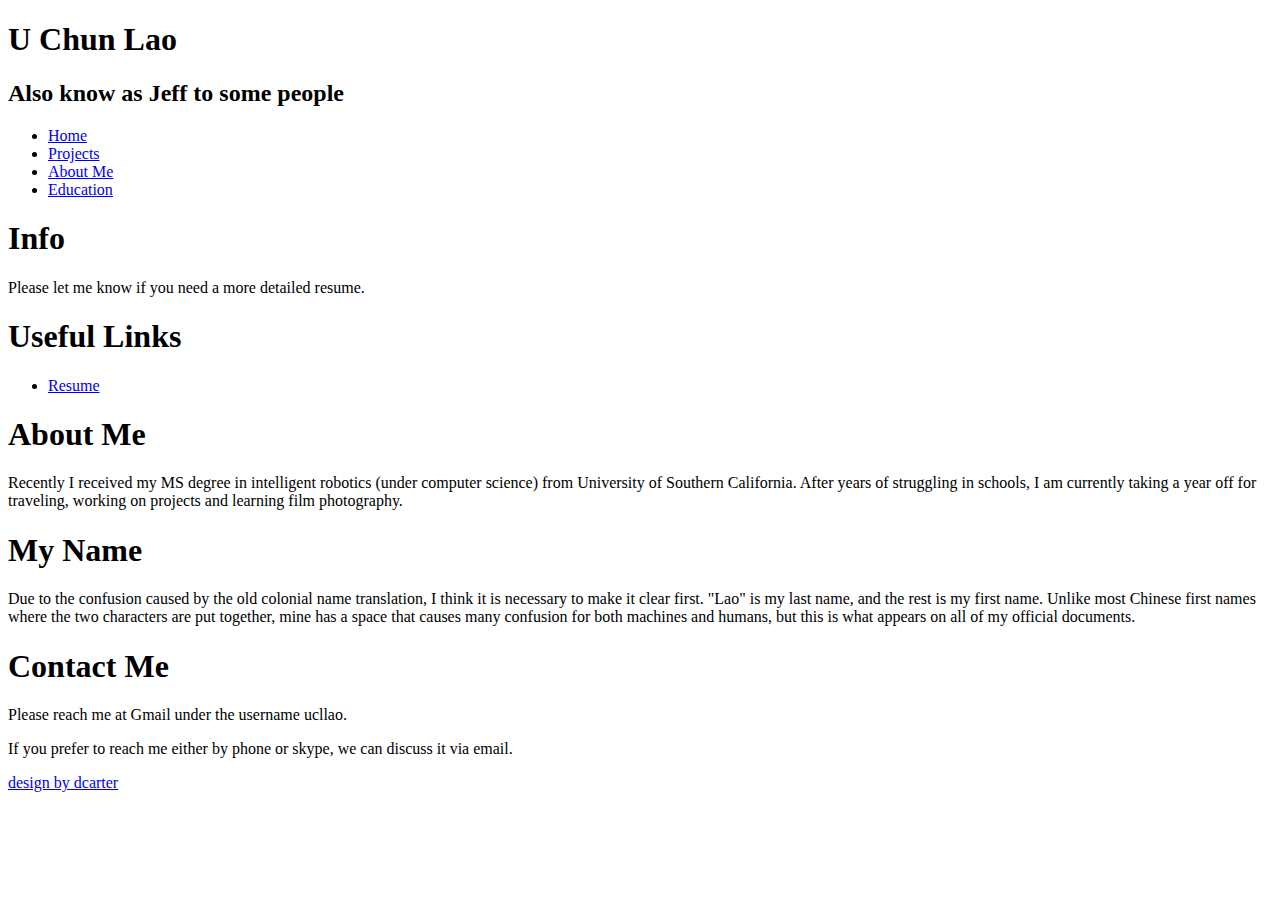
==== index.html @ 54ef6953 "Move about me to about_me; Move contact to index; Remove contact page; Add resume" ====
<!DOCTYPE html PUBLIC "-//W3C//DTD XHTML 1.1//EN" "http://www.w3.org/TR/xhtml11/DTD/xhtml11.dtd">
<html xmlns="http://www.w3.org/1999/xhtml" xml:lang="en">

<head>
  <title>U Chun Lao</title>
  <meta name="description" content="U Chun Lao's page" />
  <meta name="keywords" content="home page" />
  <meta http-equiv="content-type" content="text/html; charset=iso-8859-1" />
  <link rel="stylesheet" type="text/css" href="style/style.css" />
</head>

<body>
  <div id="main">
    <div id="links"></div>
    <div id="header">
      <div id="logo">
        <div id="logo_text">
          <!-- class="green", allows you to change the colour of the text - other classes are: "green", "orange", "red", "purple" and "yellow" -->
          <h1>U Chun Lao</h1>
          <h2>Also know as Jeff to some people</h2>
        </div>
      </div>
      <div id="menubar">
        <ul id="menu">
          <!-- put class="tab_selected" in the li tag for the selected page - to highlight which page you're on -->
          <li class="tab_selected"><a href="index.html">Home</a></li>
          <li><a href="projects.html">Projects</a></li>
          <li><a href="about_me.html">About Me</a></li>
          <li><a href="education.html">Education</a></li>
          <!-- <li><a href="contact.html">Contact Me</a></li> -->
        </ul>
      </div>
    </div>
    <div id="site_content">
      <div class="sidebar">
        <!-- insert your sidebar items here -->
        <h1>Info</h1>
        <p>Please let me know if you need a more detailed resume.</p>
        <h1>Useful Links</h1>
        <ul>
          <li><a href="resume.pdf">Resume</a></li>
 
        </ul>
        
      </div>
      <div id="content">
        <h1>About Me</h1>
        <p>Recently I received my MS degree in intelligent robotics (under computer science) from University of Southern California. After years of struggling in schools, I am currently taking a year off for traveling, working on projects and learning film photography.</p>

        <h1>My Name</h1>
        <p>Due to the confusion caused by the old colonial name translation, I think it is necessary to make it clear first. "Lao" is my last name, and the rest is my first name. Unlike most Chinese first names where the two characters are put together, mine has a space that causes many confusion for both machines and humans, but this is what appears on all of my official documents.</p>
        
        <!-- insert the page content here -->
        
        <h1>Contact Me</h1>
        <p>Please reach me at Gmail under the username ucllao.</p>
        <p>If you prefer to reach me either by phone or skype, we can discuss it via email.<p>
      </div>
    </div>
    <div id="footer"><a href="http://www.dcarter.co.uk">design by dcarter</a></div>
    <!-- <div id="footer">Copyright &copy; Company Name. All Rights Reserved. | <a href="http://validator.w3.org/check?uri=referer">XHTML</a> | <a href="http://jigsaw.w3.org/css-validator/check/referer">CSS</a> | <a href="http://www.dcarter.co.uk">design by dcarter</a></div> -->
  </div>
</body>
</html>
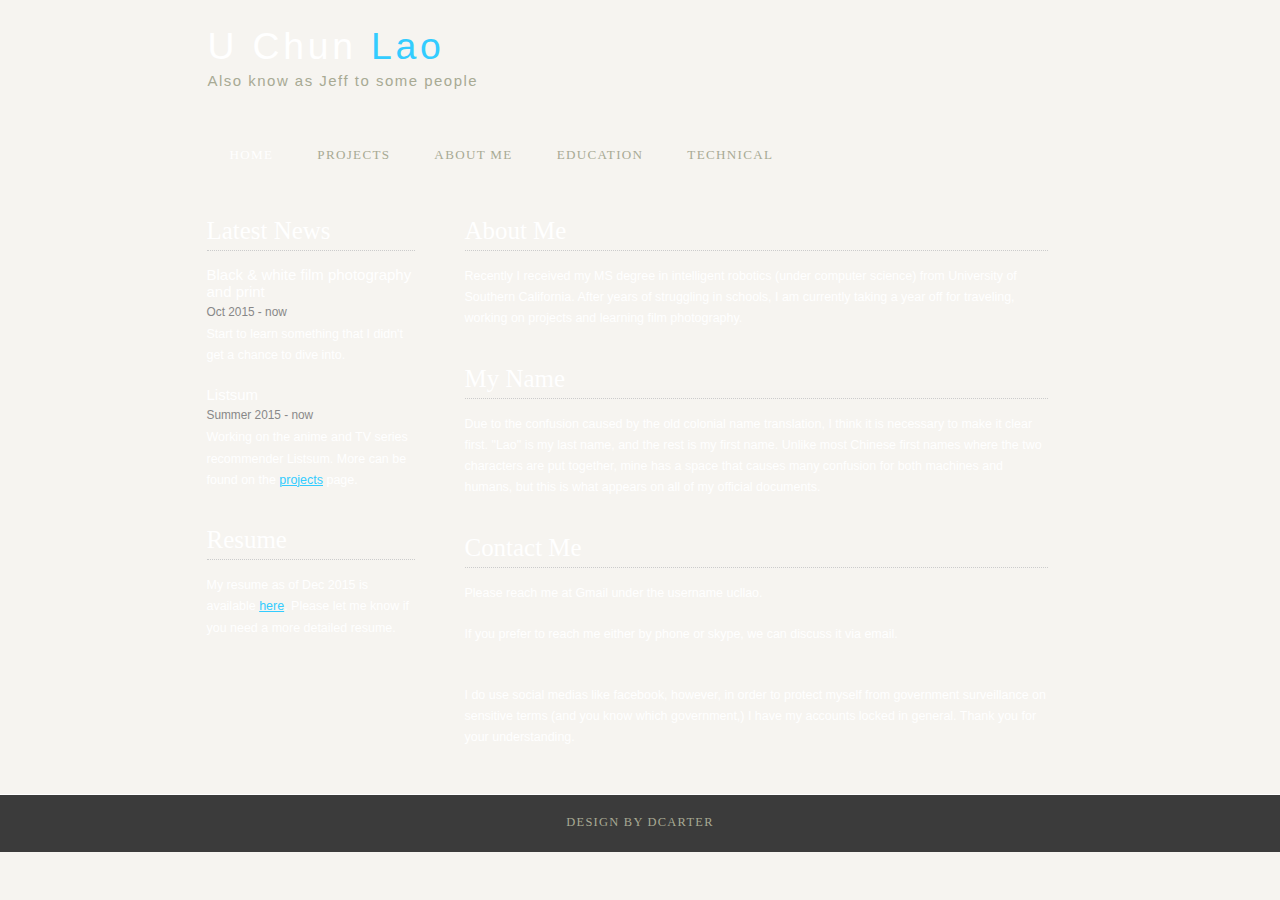
==== commit a5168041: "Add latest news, contact me on index; resume section to all pages; Add technical page." ====
--- a/index.html
+++ b/index.html
@@ -16,7 +16,7 @@
       <div id="logo">
         <div id="logo_text">
           <!-- class="green", allows you to change the colour of the text - other classes are: "green", "orange", "red", "purple" and "yellow" -->
-          <h1>U Chun Lao</h1>
+          <h1>U Chun <span class="blue">Lao</span></h1>
           <h2>Also know as Jeff to some people</h2>
         </div>
       </div>
@@ -27,20 +27,27 @@
           <li><a href="projects.html">Projects</a></li>
           <li><a href="about_me.html">About Me</a></li>
           <li><a href="education.html">Education</a></li>
-          <!-- <li><a href="contact.html">Contact Me</a></li> -->
+          <li><a href="about.html">Technical</a></li>
         </ul>
       </div>
     </div>
     <div id="site_content">
       <div class="sidebar">
         <!-- insert your sidebar items here -->
-        <h1>Info</h1>
-        <p>Please let me know if you need a more detailed resume.</p>
-        <h1>Useful Links</h1>
-        <ul>
-          <li><a href="resume.pdf">Resume</a></li>
- 
-        </ul>
+        <h1>Latest News</h1>
+        
+        <h2>Black & white film photography and print</h2>
+        <h3 class="nopad">Oct 2015 - now</h3>
+        <p>Start to learn something that I didn't get a chance to dive into.</p>
+
+        <h2>Listsum</h2>
+        <h3 class="nopad">Summer 2015 - now</h3>
+        <p>Working on the anime and TV series recommender Listsum. More can be found on the <a href="projects.html" class="nostar">projects</a> page.</p>
+        
+
+        <h1>Resume</h1>
+        <p>My resume as of Dec 2015 is available <a href="resume.pdf">here</a>. Please let me know if you need a more detailed resume.</p>
+        
         
       </div>
       <div id="content">
@@ -55,6 +62,7 @@
         <h1>Contact Me</h1>
         <p>Please reach me at Gmail under the username ucllao.</p>
         <p>If you prefer to reach me either by phone or skype, we can discuss it via email.<p>
+        <p>I do use social medias like facebook, however, in order to protect myself from government surveillance on sensitive terms (and you know which government,) I have my accounts locked in general. Thank you for your understanding.</p>
       </div>
     </div>
     <div id="footer"><a href="http://www.dcarter.co.uk">design by dcarter</a></div>
--- a/style/style.css
+++ b/style/style.css
@@ -0,0 +1,311 @@
+html
+{ height: 100%;}
+
+*
+{ margin: 0;
+  padding: 0;}
+
+body
+{ font: normal .78em arial, sans-serif;
+  background: #F6F4F0 url(pattern.png);
+  color: #FFF;}
+
+p
+{ padding: 0 0 20px 0;
+  line-height: 1.7em;}
+
+img
+{ border: 0;}
+
+h1, h2, h3, h4, h5, h6 
+{ color: #FFF;
+  padding: 0 0 5px 0;}
+
+h1, h4
+{ font: normal 200% serif, arial;
+  margin: 0 0 15px 0;
+  padding: 15px 20px 5px 0;
+  border-bottom: 1px dotted #CCC;
+  color: #FFF;}
+
+h2, h5
+{ padding: 0 0 5px 0;
+  font: normal 120% arial;
+  /*text-transform: uppercase;*/
+  letter-spacing: 0;}
+
+h3, h6
+{ color: #888;
+  font: normal 95% arial;
+  letter-spacing: 0;}
+
+h3:not(.nopad), h6
+{ padding: 0 0 15px 0;}
+
+h4
+{ color: #FFF;}
+
+h5, h6
+{ color: #FFF;}
+
+a, a:hover
+{ outline: none;
+  text-decoration: underline;
+  color: #33CCFF;}
+
+a:hover
+{ text-decoration: none;}
+
+.left
+{ float: left;
+  width: auto;
+  margin-right: 10px;}
+
+.right
+{ float: right; 
+  width: auto;
+  margin-left: 10px;}
+
+.center
+{ display: block;
+  text-align: center;
+  margin: 20px auto;}
+
+blockquote
+{ margin: 20px 0; 
+  padding: 10px 20px 0 20px;
+  border: 1px solid #E5E5DB;
+  background: #FFF;}
+
+ul
+{ margin: 2px 0 22px 17px;}
+
+ul li
+{ list-style-type: circle;
+  margin: 0 0 6px 0; 
+  padding: 0 0 4px 5px;}
+
+ol
+{ margin: 8px 0 22px 20px;}
+
+ol li
+{ margin: 0 0 11px 0;}
+
+#main, #logo, #menubar, #site_content, #footer
+{ margin-left: auto; 
+  margin-right: auto;}
+
+#header
+{ background: url(back.png) repeat-x;
+  height: 174px;}
+
+#logo
+{ width: 865px;
+  position: relative;
+  height: 124px;}
+
+#logo #logo_text 
+{ position: absolute; 
+  top: 10px;
+  left: 0;}
+
+#logo h1, #logo h2
+{ font: normal 300% "century gothic", arial, sans-serif;
+  border-bottom: 0;
+  text-transform: none;
+  letter-spacing: 0.1em;
+  margin: 0;}
+
+#logo_text h1
+{ padding: 15px 0 0 0;
+  color: #FFF;}
+
+#logo_text h2
+{ font-size: 120%;
+  padding: 4px 0 0 0;
+  color: #A8AA94;}
+
+#menubar
+{ width: 870px;
+  height: 38px;
+  padding-top: 8px;
+  padding-left: 5px;} 
+
+ul#menu
+{ float: left;
+  margin: 0;}
+
+ul#menu li
+{ float: left;
+  margin: 5px 0 0 0;
+  padding: 0 0 0 6px;
+  list-style: none;}
+
+ul#menu li a
+{ letter-spacing: 0.1em;
+  font-family: serif;
+  font-size: 105%;
+  display: block; 
+  float: left; 
+  height: 20px;
+  text-decoration: none; 
+  padding: 10px 22px 5px 16px;
+  text-align: center;
+  color: #A8AA94;
+  text-transform: uppercase;} 
+
+ul#menu li.tab_selected a
+{ height: 25px;
+  padding: 8px 22px 5px 16px;}
+
+ul#menu li.tab_selected
+{ margin: 7px 0 0 0;
+  background: url(tabs.png) no-repeat 0 0;}
+
+ul#menu li.tab_selected a, ul#menu li.tab_selected a:hover
+{ background: url(tabs.png) no-repeat 100% 0;
+  color: #FFF;}
+
+ul#menu li a:hover
+{ color: #FFF;}
+
+#site_content
+{ width: 875px;
+  overflow: hidden;
+  margin: 0 auto 0 auto;
+  padding: 25px 0;} 
+
+.sidebar
+{ float: left;
+  width: 208px;
+  padding: 0 30px 0 4px;}
+
+.sidebar ul
+{ width: 178px; 
+  padding: 4px 0 0 0; 
+  margin: 4px 0 30px 0;}
+
+.sidebar ul.bullet li
+{ list-style-type: circle; }
+
+.sidebar li
+{ list-style: none; 
+  padding: 0 0 7px 0; }
+
+.sidebar li a:not(.nostar), .sidebar li a:not(.nostar):hover
+{ padding: 0 0 0 25px;
+  display: block;
+  background: transparent url(link.png) no-repeat left center;} 
+
+.sidebar li a.selected
+{ color: #444;} 
+
+#content
+{ text-align: left;
+  width: 583px;
+  float: left;
+  padding: 0 0 0 20px;}
+
+#footer
+{ width: 100%;
+  font-family: serif;
+  height: 33px;
+  padding: 20px 0 4px 0;
+  margin-bottom: 20px;
+  text-align: center; 
+  background: #3B3B3B;
+  color: #A8AA94;
+  border-top: 1px solid #FFF;
+  text-transform: uppercase;
+  letter-spacing: 0.1em;}
+
+#footer a
+{ color: #A8AA94;
+  text-decoration: none;}
+
+#footer a:hover
+{ color: #FFF;
+  text-decoration: none;}
+
+.yellow
+{ color: #F7C015;}
+
+.blue
+{ color: #33CCFF;}
+
+.orange
+{ color: #FF7A0F;}
+
+.red
+{ color: #C80500;}
+
+.purple
+{ color: #EB0FFF;}
+
+.green
+{ color: #A4AA04;}
+
+.form_settings
+{ margin: 15px 0 0 0;}
+
+.form_settings p
+{ padding: 0 0 4px 0;}
+
+.form_settings span
+{ float: left; 
+  width: 200px; 
+  text-align: left;}
+  
+.form_settings input, .form_settings textarea
+{ padding: 6px; 
+  width: 299px; 
+  font: 100% arial; 
+  border: 1px solid #E5E5DB; 
+  background: #FFF; 
+  color: #47433F;}
+  
+.form_settings .submit
+{ font: 100% arial; 
+  border: 1px solid; 
+  width: 99px; 
+  margin: 0 0 0 215px; 
+  height: 36px;
+  padding: 5px;
+  cursor: pointer; 
+  background: #444; 
+  color: #FFF;}
+
+.form_settings textarea, .form_settings select
+{ font: 100% arial; 
+  width: 299px;}
+
+.form_settings select
+{ width: 304px;}
+
+.form_settings .checkbox
+{ margin: 4px 0; 
+  padding: 0; 
+  width: 14px;
+  border: 0;
+  background: none;}
+
+.separator
+{ width: 100%;
+  height: 0;
+  border-top: 1px solid #D9D5CF;
+  border-bottom: 1px solid #FFF;
+  margin: 0 0 20px 0;}
+  
+table
+{ margin: 10px 0 30px 0;}
+
+table tr th, table tr td
+{ text-align: left;
+  background: #595959;
+  color: #FFF;
+  padding: 7px 4px;}
+  
+table tr td
+{ background: #CCCCCC;
+  color: #47433F;
+  border-top: 1px solid #FFF;}
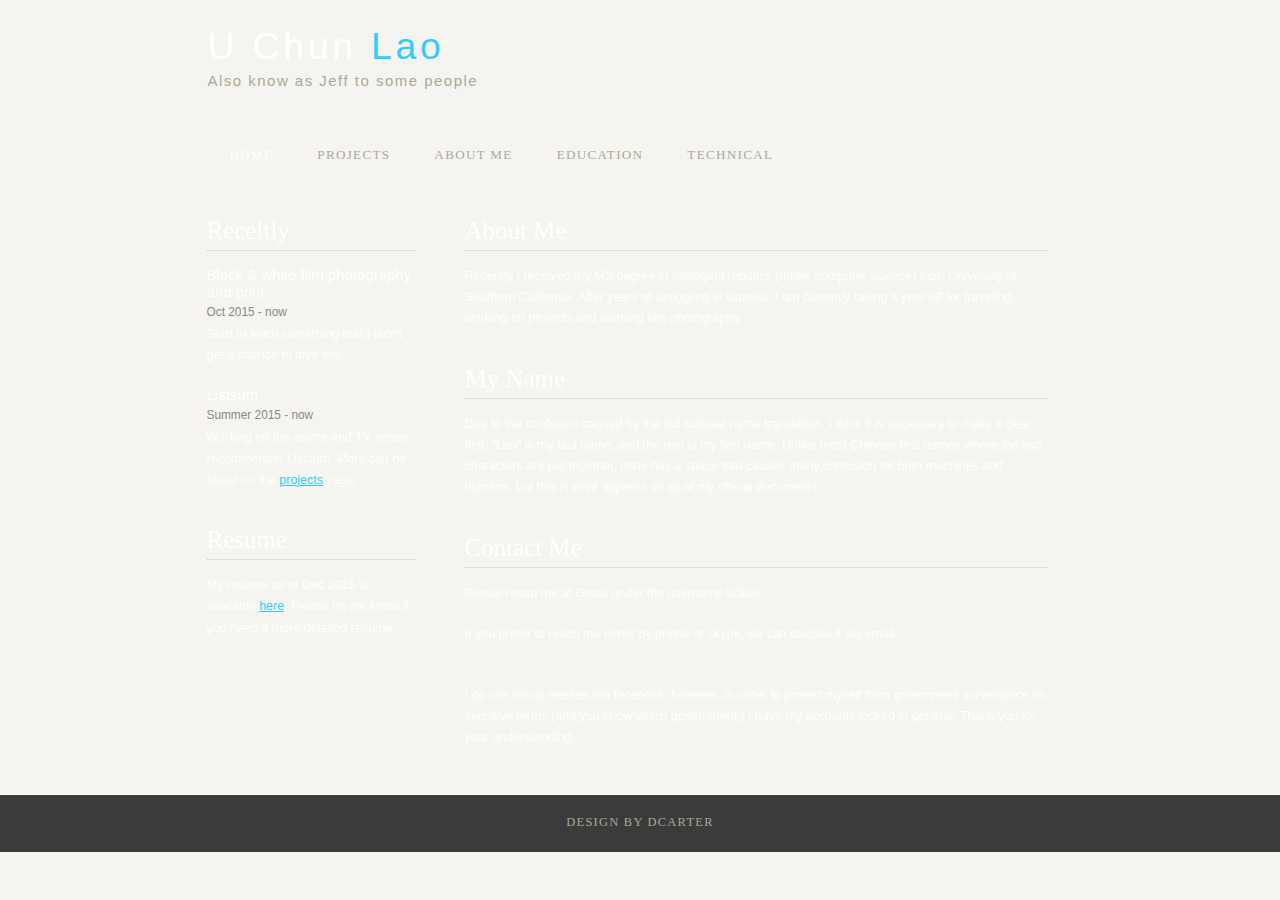
==== commit 639cba10: "change 'Latest News.'" ====
--- a/index.html
+++ b/index.html
@@ -34,7 +34,7 @@
     <div id="site_content">
       <div class="sidebar">
         <!-- insert your sidebar items here -->
-        <h1>Latest News</h1>
+        <h1>Receltly</h1>
         
         <h2>Black & white film photography and print</h2>
         <h3 class="nopad">Oct 2015 - now</h3>
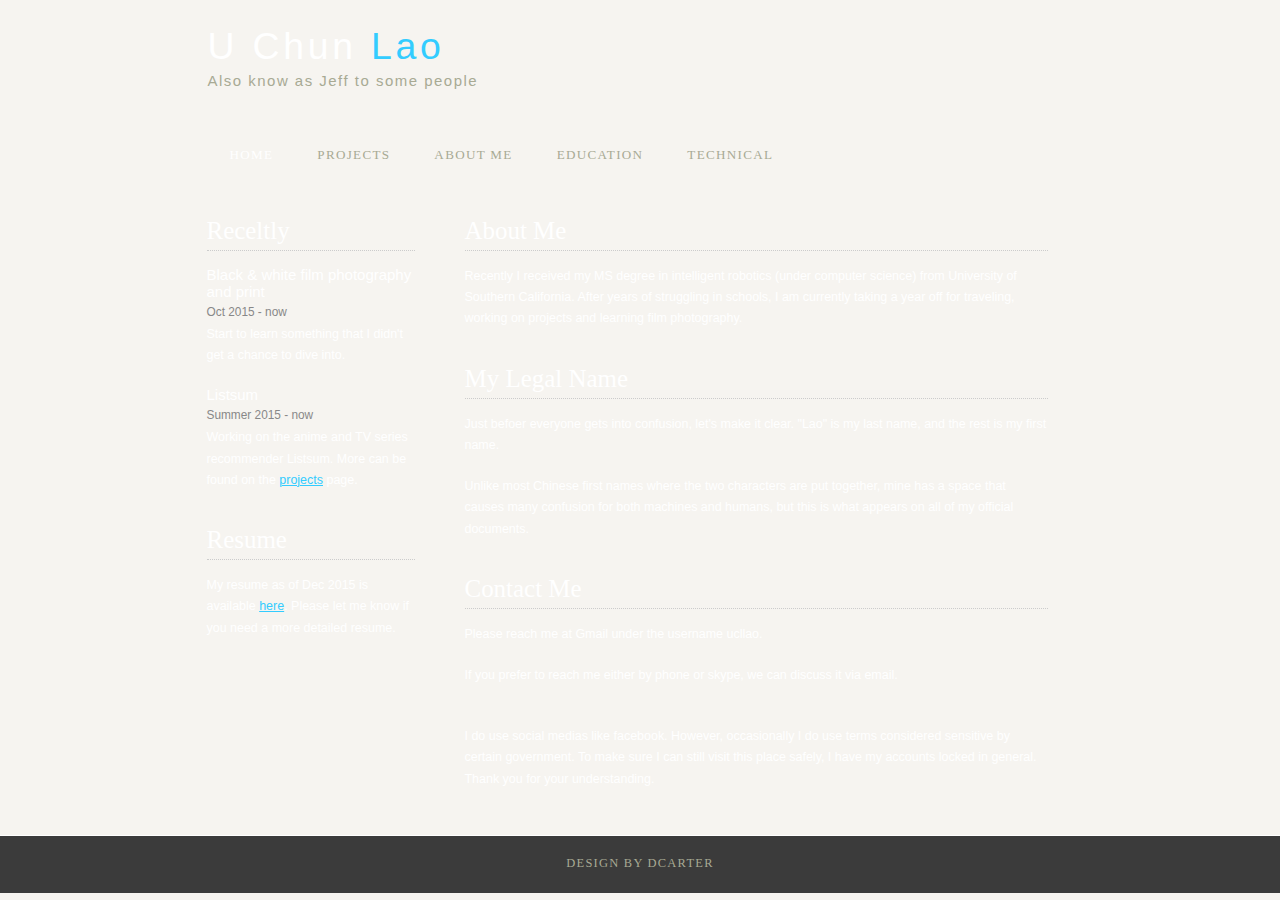
==== commit 968388bc: "Wording on index. Add Fast Downward. Update resume" ====
--- a/index.html
+++ b/index.html
@@ -54,15 +54,16 @@
         <h1>About Me</h1>
         <p>Recently I received my MS degree in intelligent robotics (under computer science) from University of Southern California. After years of struggling in schools, I am currently taking a year off for traveling, working on projects and learning film photography.</p>
 
-        <h1>My Name</h1>
-        <p>Due to the confusion caused by the old colonial name translation, I think it is necessary to make it clear first. "Lao" is my last name, and the rest is my first name. Unlike most Chinese first names where the two characters are put together, mine has a space that causes many confusion for both machines and humans, but this is what appears on all of my official documents.</p>
+        <h1>My Legal Name</h1>
+        <p>Just befoer everyone gets into confusion, let's make it clear. "Lao" is my last name, and the rest is my first name.</p>
+        <p>Unlike most Chinese first names where the two characters are put together, mine has a space that causes many confusion for both machines and humans, but this is what appears on all of my official documents.</p>
         
         <!-- insert the page content here -->
         
         <h1>Contact Me</h1>
         <p>Please reach me at Gmail under the username ucllao.</p>
         <p>If you prefer to reach me either by phone or skype, we can discuss it via email.<p>
-        <p>I do use social medias like facebook, however, in order to protect myself from government surveillance on sensitive terms (and you know which government,) I have my accounts locked in general. Thank you for your understanding.</p>
+        <p>I do use social medias like facebook. However, occasionally I do use terms considered sensitive by certain government. To make sure I can still visit this place safely, I have my accounts locked in general. Thank you for your understanding.</p>
       </div>
     </div>
     <div id="footer"><a href="http://www.dcarter.co.uk">design by dcarter</a></div>
